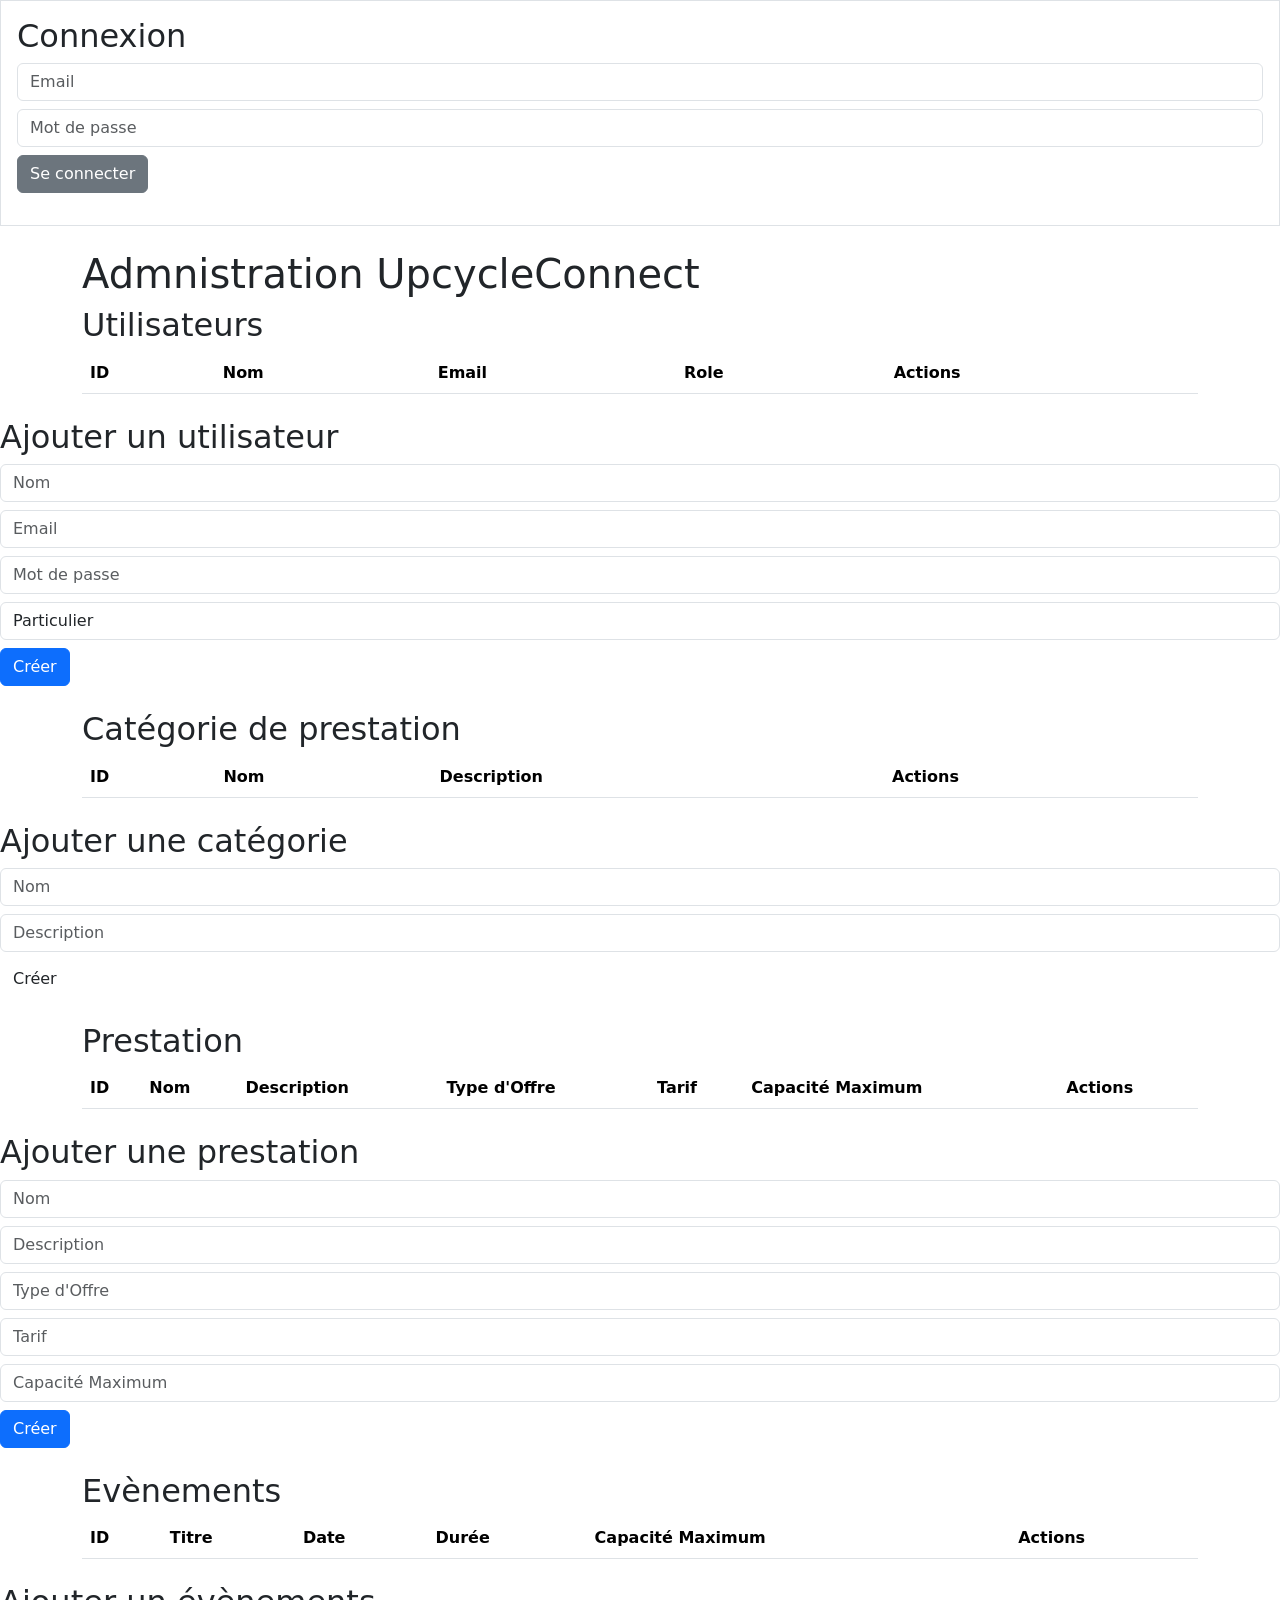
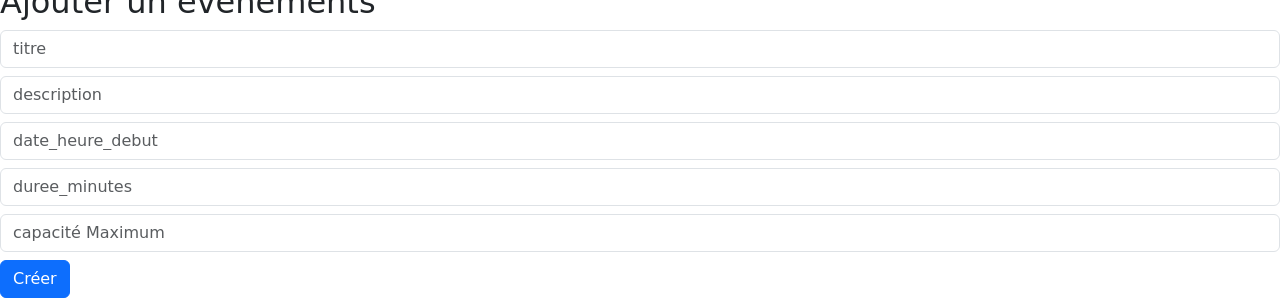
==== index.html @ 19737a99 "Modules CAtgeroies, prestation, evenements (crud + front)" ====
<!DOCTYPE html>
<html lang="fr">

<head>
    <meta charset="UTF-8">
    <title>UpcycleConnect - ADMIN</title>
    <!-- Importation de Bootstrap via un serveur pas besoin d'installation -->
    <link href="https://cdn.jsdelivr.net/npm/bootstrap@5.3.0/dist/css/bootstrap.min.css" rel="stylesheet">
</head>

<body>
    <div class="mb-4 border p-3">
        <h2>Connexion</h2>
        <form id="form-login">
            <div class="mb-2">
                <input type="email" id="login-email" placeholder="Email" class="form-control" required>
            </div>
            <div class="mb-2">
                <input type="password" id="login-mdp" placeholder="Mot de passe" class="form-control"  required>
            </div>
            <button type="submit" class="btn btn-secondary">Se connecter</button>
        </form>
        <p id="login-statut" class="mt-2"></p>
    </div>
    <!-- MT = margin top -->
    <div class="container mt-4">
        <h1>Admnistration UpcycleConnect</h1>
        <h2>Utilisateurs</h2>
        <!-- 2 classes appliquées en meme temps table donne le style de base et stripped rajoute une alternance de couleur entre les lignes -->
        <table class="table table-striped">
            <thead>
                <tr>
                    <th>ID</th>
                    <th>Nom</th>
                    <th>Email</th>
                    <th>Role</th>
                    <th>Actions</th>
                </tr>
            </thead>
            <tbody id="tableau-utilisateurs"></tbody>
        </table>
    </div>
    <h2 class="mt-4">Ajouter un utilisateur</h2>
    <form id="form-user">
        <!--margin bottom -->
        <div class="mb-2">
            <!-- placeholder texte gris qui s'affcihe dans le champs vide != de label-->
            <input type="text" id="input-nom" placeholder="Nom" class="form-control" required>
        </div>
        <div class="mb-2">
            <input type="email" id="input-email" placeholder="Email" class="form-control" required>
        </div>
        <div class="mb-2">
            <input type="password" id="input-mdp" placeholder="Mot de passe" class="form-control" >
        </div>
        <div class="mb-2">
            <select id="input-role" class="form-control">
                <option value="particulier">Particulier</option>
                <option value="professionnel">Professionnel</option>
                <option value="salarie">Salarié</option>
                <option value="admin">Admin</option>
            </select>
        </div>
        <!-- btn donne le style de base du bouton et btn primary donne la couleur (bleu ici)-->
        <button type="submit" class="btn btn-primary">Créer</button>
    </form>
    <div class="container mt-4">
        <h2>Catégorie de prestation</h2>
        <table class="table table-striped">
            <thead>
                <tr>
                    <th>ID</th>
                    <th>Nom</th>
                    <th>Description</th>
                    <th>Actions</th>
                </tr>
            </thead>
            <tbody id="tableau-categories"></tbody>
        </table>
    </div>
    <h2 class="mt-4">Ajouter une catégorie</h2>
    <form id="form-categorie">
        <div class="mb-2">
            <input type="text" id="cat-nom" placeholder="Nom" class="form-control" required>
        </div>
        <div class="mb-2">
            <input type="text" id="cat-description" placeholder="Description" class="form-control" required>
        </div>
        <button type="submit" class="btn btn primary">Créer</button>
    </form>



    <div class="container mt-4">
        <h2>Prestation</h2>
        <table class="table table-striped">
            <thead>
                <tr>
                    <th>ID</th>
                    <th>Nom</th>
                    <th>Description</th>
                    <th>Type d'Offre</th>
                    <th>Tarif</th>
                    <th>Capacité Maximum</th>
                    <th>Actions</th>
                </tr>
            </thead>
            <tbody id="tableau-prestation"></tbody>
        </table>
    </div>

    <h2 class="mt-4">Ajouter une prestation</h2>
    <form id="form-prestation">
        <div class="mb-2">
            <input type="text" id="presta-nom" placeholder="Nom" class="form-control" required>
        </div>
        <div class="mb-2">
            <input type="text" id="presta-description" placeholder="Description" class="form-control" required>
        </div>
        <div class="mb-2">
            <input type="text" id="presta-TypeOffre" placeholder="Type d'Offre" class="form-control" required>
        </div>
        <div class="mb-2">
            <input type="number" id="presta-Tarif" placeholder="Tarif" class="form-control" required step="0.01">
        </div>
        <div class="mb-2">
            <input type="number" id="presta-CapaciteMax" placeholder="Capacité Maximum" class="form-control" required>
        </div>
        <button type="submit" class="btn btn-primary">Créer</button>
    </form>





    <div class="container mt-4">
        <h2>Evènements</h2>
        <table class="table table-striped">
            <thead>
                <tr>
                    <th>ID</th>
                    <th>Titre</th>
                    <th>Date</th>
                    <th>Durée</th>
                    <th>Capacité Maximum</th>
                    <th>Actions</th>
                </tr>
            </thead>
            <tbody id="tableau-evenements"></tbody>
        </table>
    </div>

    <h2 class="mt-4">Ajouter un évènements</h2>
    <form id="form-evenement">
        <div class="mb-2">
            <input type="text" id="events_titre" placeholder="titre" class="form-control" required>
        </div>
        <div class="mb-2">
            <input type="text" id="events_description" placeholder="description" class="form-control" required>
        </div>
        <div class="mb-2">
            <input type="text" id="events_date" placeholder="date_heure_debut" class="form-control" required>
        </div>
        <div class="mb-2">
            <input type="number" id="events_duree" placeholder="duree_minutes" class="form-control" required>
        </div>
        <div class="mb-2">
            <input type="number" id="events_capacite_max" placeholder="capacité Maximum" class="form-control" required>
        </div>
        <button type="submit" class="btn btn-primary">Créer</button>
    </form>

    <script src="/static/app.js"></script>
</body>

</html>
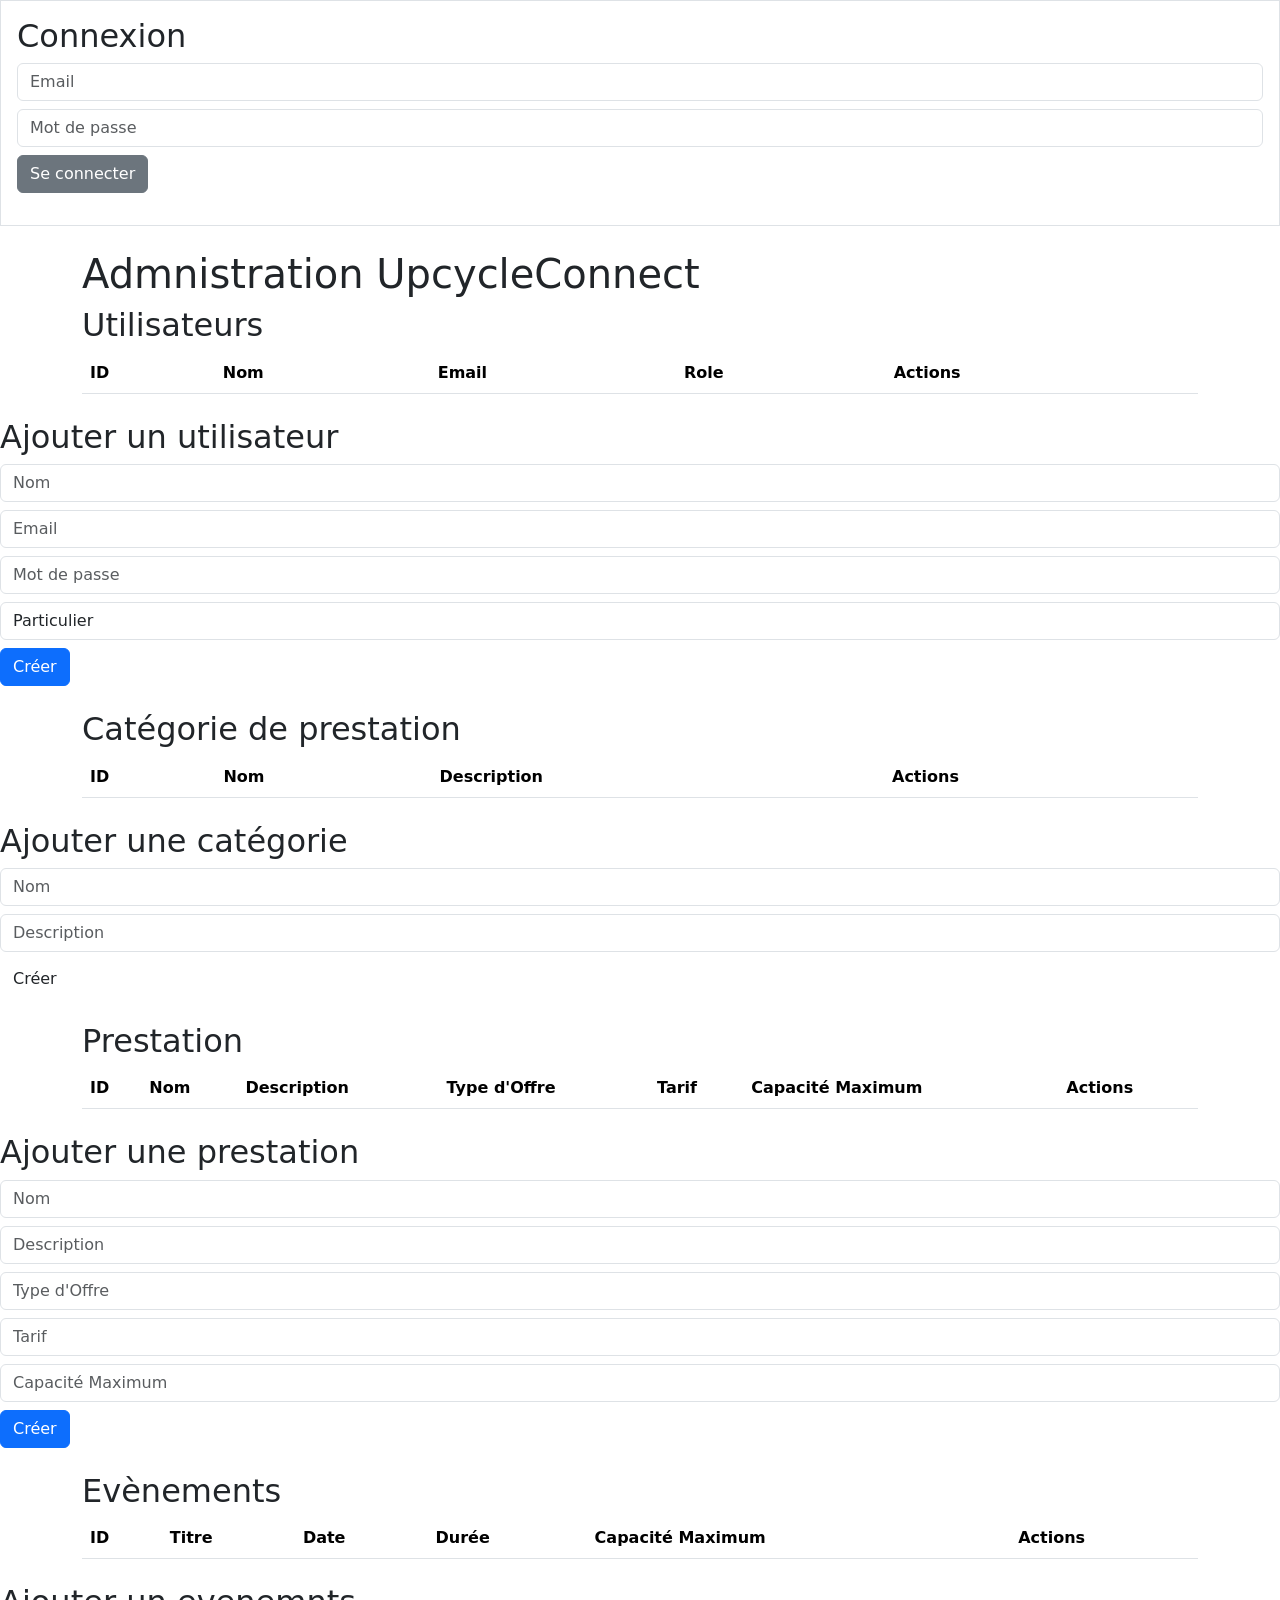
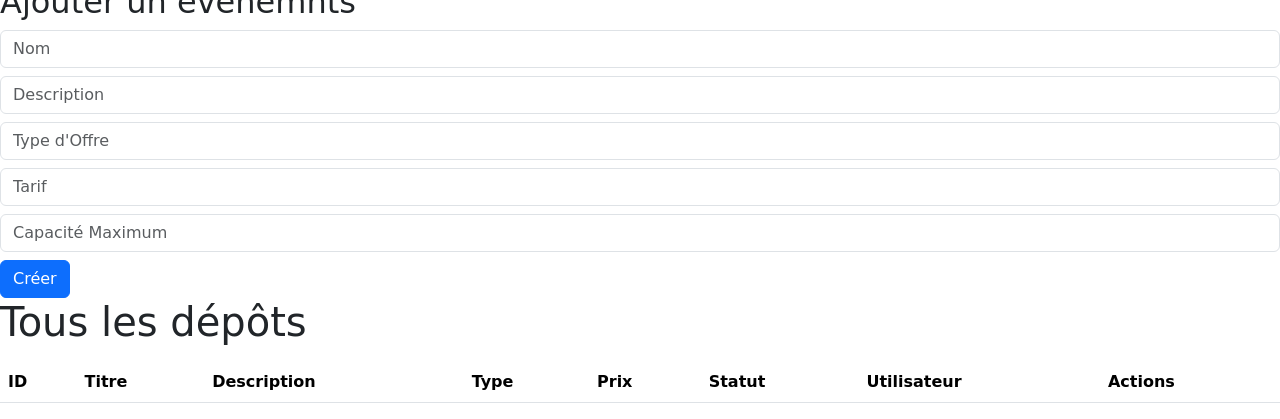
==== commit 08e23472: "filtrage depot + ssection profil + section catalogue" ====
--- a/index.html
+++ b/index.html
@@ -16,7 +16,7 @@
                 <input type="email" id="login-email" placeholder="Email" class="form-control" required>
             </div>
             <div class="mb-2">
-                <input type="password" id="login-mdp" placeholder="Mot de passe" class="form-control"  required>
+                <input type="password" id="login-mdp" placeholder="Mot de passe" class="form-control" required>
             </div>
             <button type="submit" class="btn btn-secondary">Se connecter</button>
         </form>
@@ -51,7 +51,7 @@
             <input type="email" id="input-email" placeholder="Email" class="form-control" required>
         </div>
         <div class="mb-2">
-            <input type="password" id="input-mdp" placeholder="Mot de passe" class="form-control" >
+            <input type="password" id="input-mdp" placeholder="Mot de passe" class="form-control">
         </div>
         <div class="mb-2">
             <select id="input-role" class="form-control">
@@ -131,8 +131,6 @@
 
 
 
-
-
     <div class="container mt-4">
         <h2>Evènements</h2>
         <table class="table table-striped">
@@ -150,25 +148,44 @@
         </table>
     </div>
 
-    <h2 class="mt-4">Ajouter un évènements</h2>
+    <h2 class="mt-4">Ajouter un evenemnts</h2>
     <form id="form-evenement">
         <div class="mb-2">
-            <input type="text" id="events_titre" placeholder="titre" class="form-control" required>
+            <input type="text" id="events-nom" placeholder="Nom" class="form-control" required>
         </div>
         <div class="mb-2">
-            <input type="text" id="events_description" placeholder="description" class="form-control" required>
+            <input type="text" id="events-description" placeholder="Description" class="form-control" required>
         </div>
         <div class="mb-2">
-            <input type="text" id="events_date" placeholder="date_heure_debut" class="form-control" required>
+            <input type="text" id="events-TypeOffre" placeholder="Type d'Offre" class="form-control" required>
         </div>
         <div class="mb-2">
-            <input type="number" id="events_duree" placeholder="duree_minutes" class="form-control" required>
+            <input type="number" id="events-Tarif" placeholder="Tarif" class="form-control" required step="0.01">
         </div>
         <div class="mb-2">
-            <input type="number" id="events_capacite_max" placeholder="capacité Maximum" class="form-control" required>
+            <input type="number" id="events-CapaciteMax" placeholder="Capacité Maximum" class="form-control" required>
         </div>
         <button type="submit" class="btn btn-primary">Créer</button>
     </form>
+
+
+    <h1>Tous les dépôts</h1>
+
+    <table class="table table-striped mt-3">
+        <thead>
+            <tr>
+                <th>ID</th>
+                <th>Titre</th>
+                <th>Description</th>
+                <th>Type</th>
+                <th>Prix</th>
+                <th>Statut</th>
+                <th>Utilisateur</th>
+                <th>Actions</th>
+            </tr>
+        </thead>
+        <tbody id="tableau-depot"></tbody>
+    </table>
 
     <script src="/static/app.js"></script>
 </body>
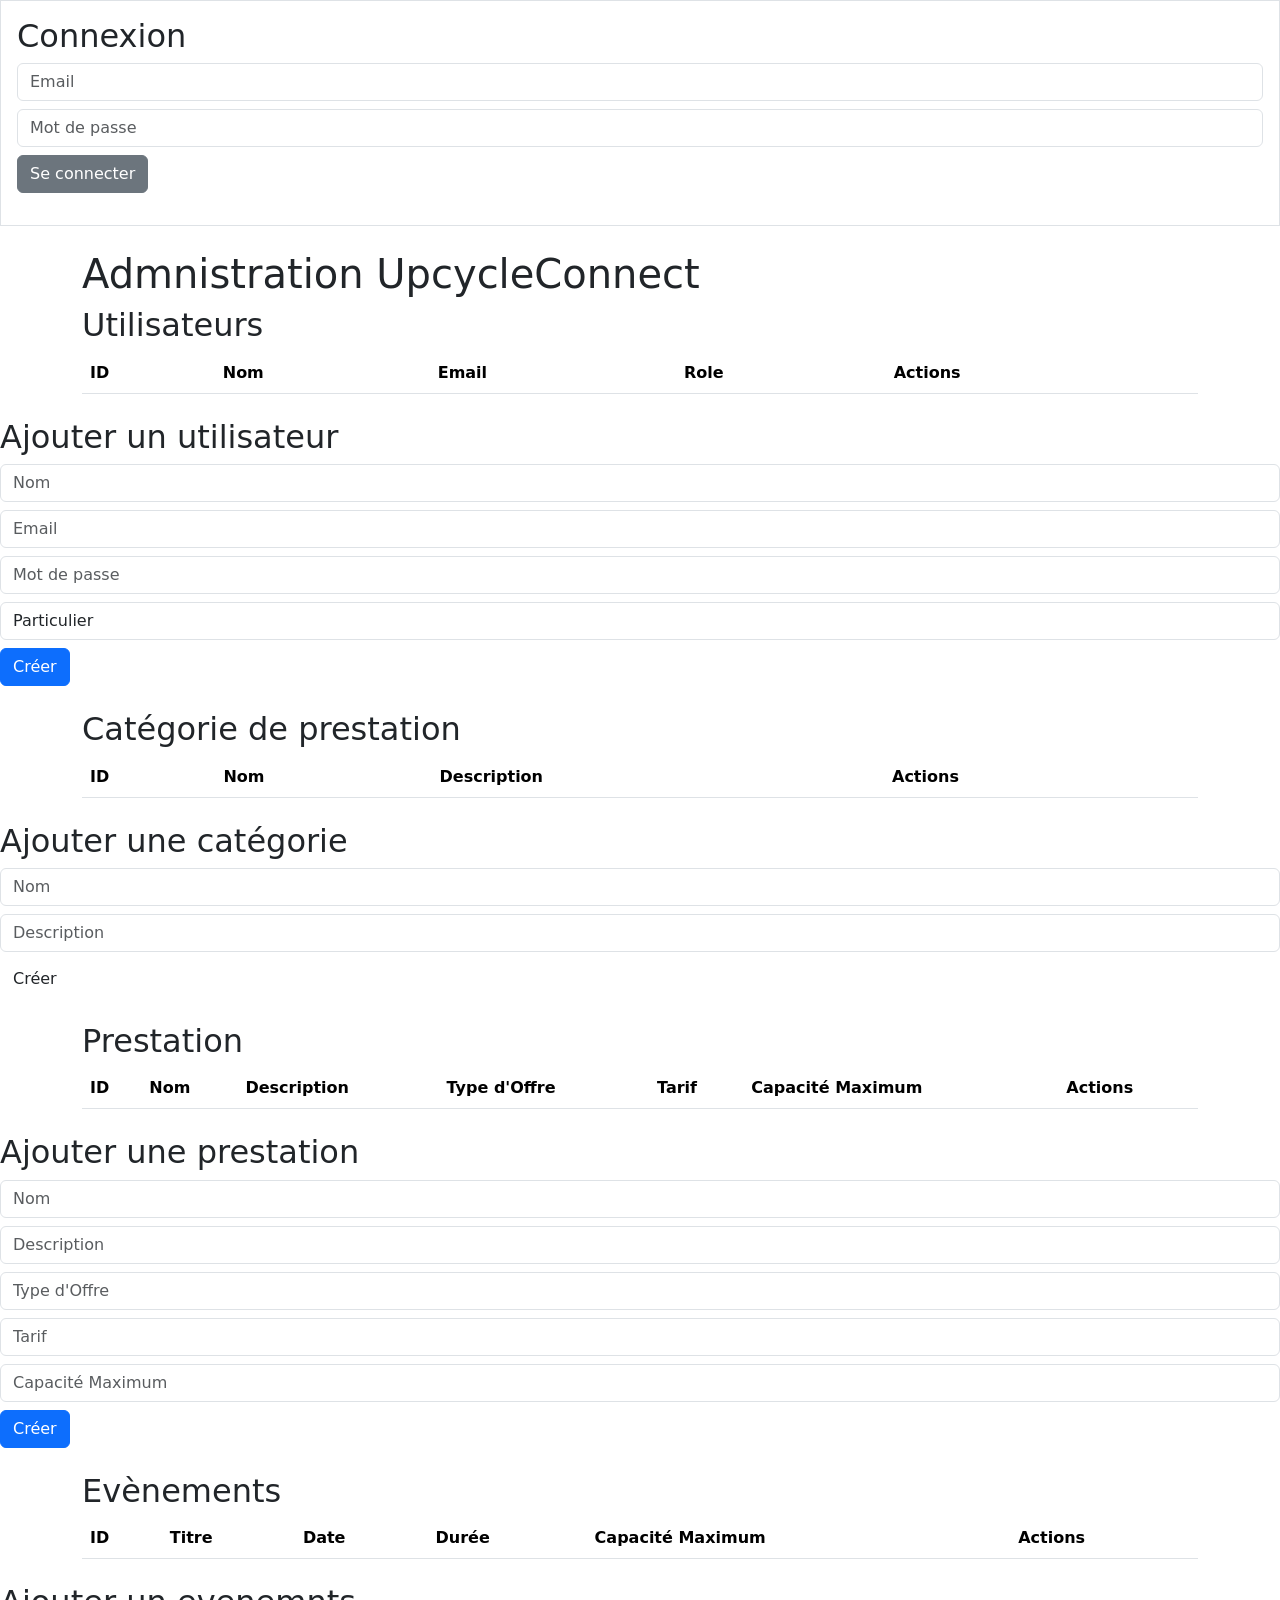
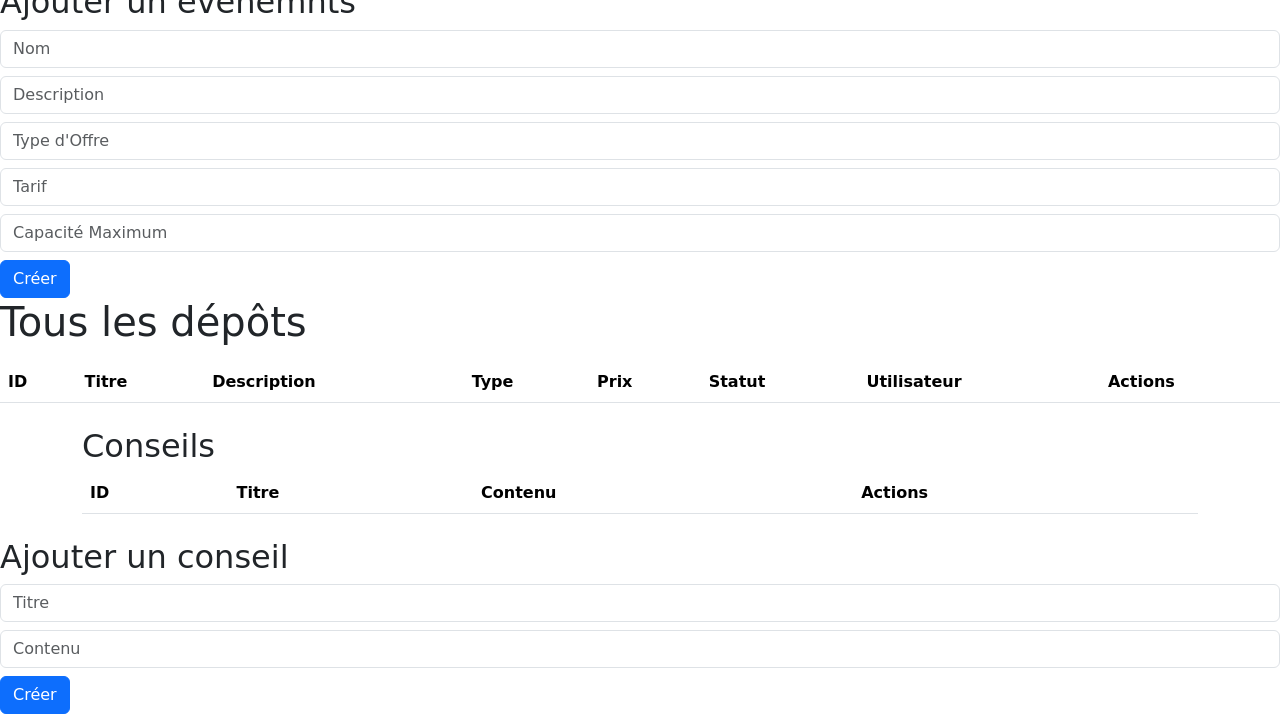
==== commit b1bcefd3: "tuto overlay + charte visuelle" ====
--- a/index.html
+++ b/index.html
@@ -187,6 +187,31 @@
         <tbody id="tableau-depot"></tbody>
     </table>
 
+     <div class="container mt-4">
+        <h2>Conseils</h2>
+        <table class="table table-striped">
+            <thead>
+                <tr>
+                    <th>ID</th>
+                    <th>Titre</th>
+                    <th>Contenu</th>
+                    <th>Actions</th>
+                </tr>
+            </thead>
+            <tbody id="tableau-conseils"></tbody>
+        </table>
+    </div>
+    <h2 class="mt-4">Ajouter un conseil</h2>
+    <form id="form-conseil">
+        <div class="mb-2">
+            <input type="text" id="conseil-titre" placeholder="Titre" class="form-control" required>
+        </div>
+        <div class="mb-2">
+            <input type="text" id="conseil-contenu" placeholder="Contenu" class="form-control" required>
+        </div>
+        <button type="submit" class="btn btn-primary">Créer</button>
+    </form>
+
     <script src="/static/app.js"></script>
 </body>
 
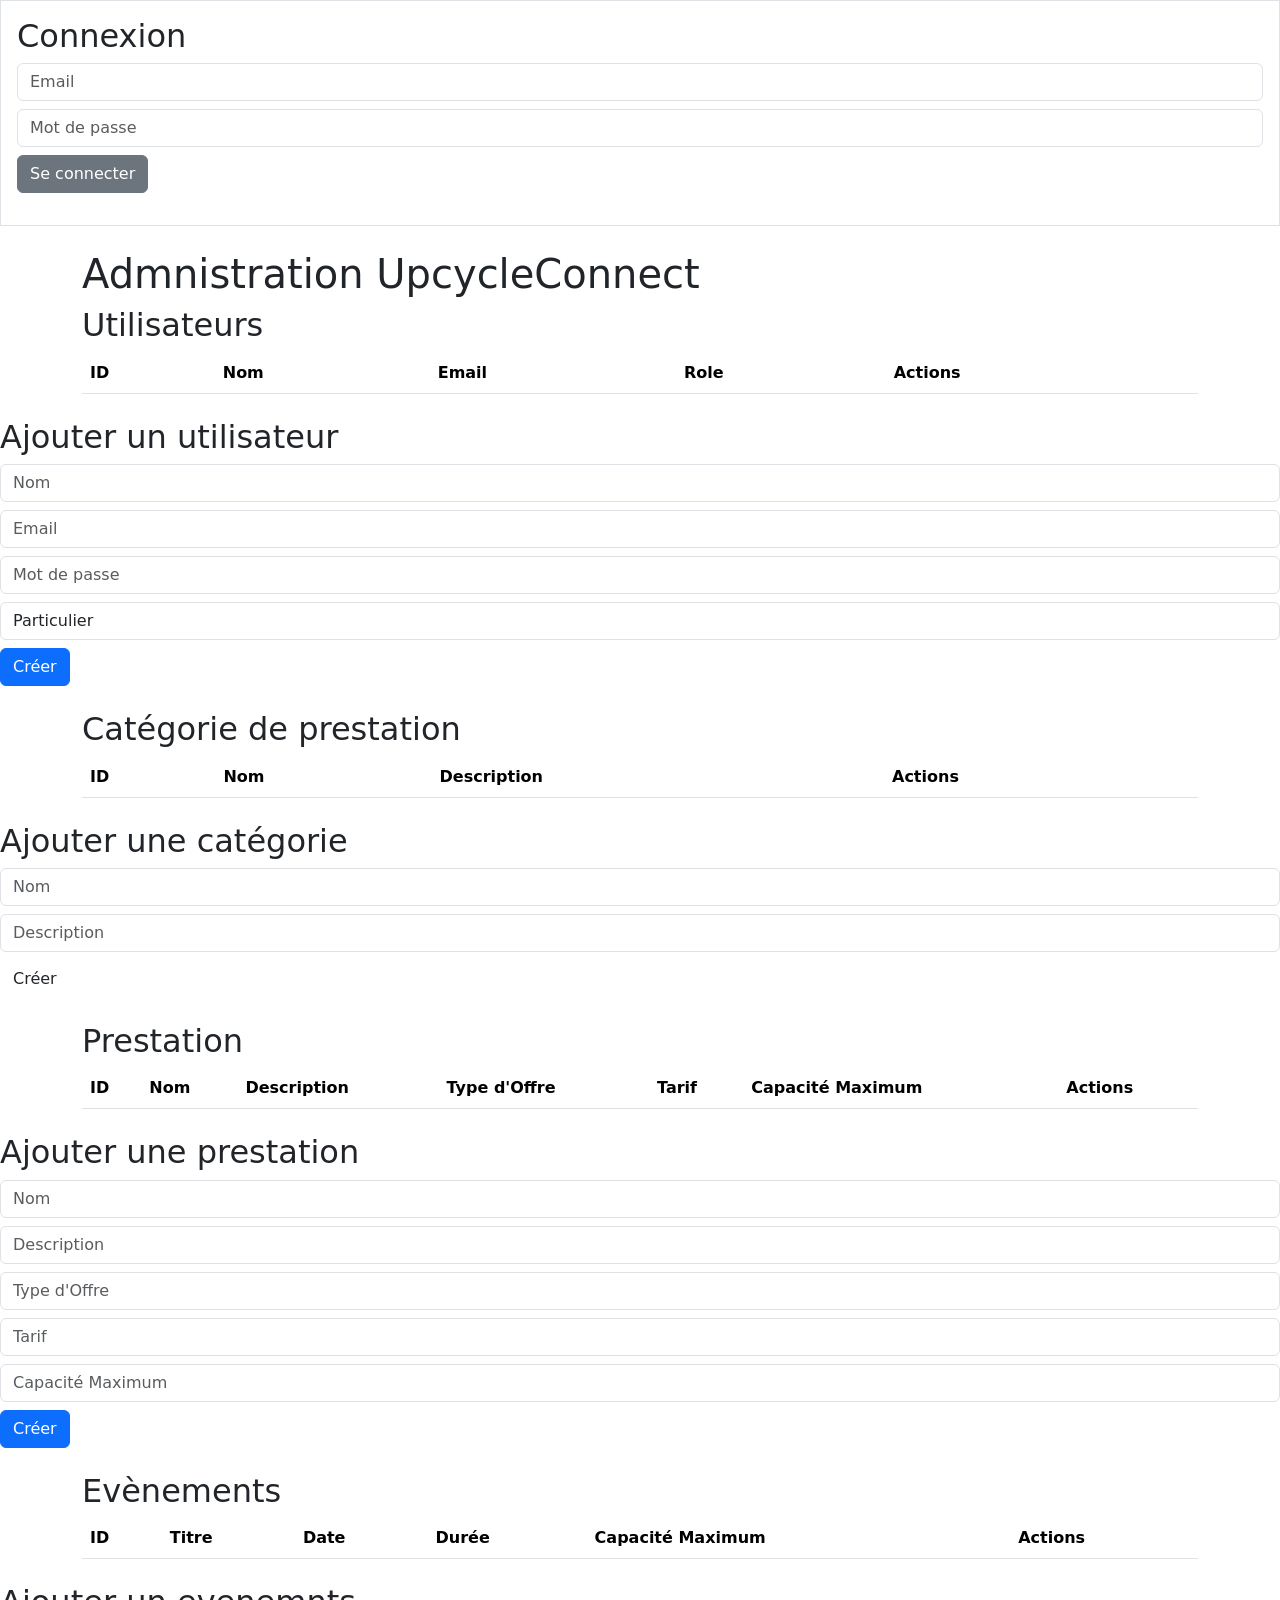
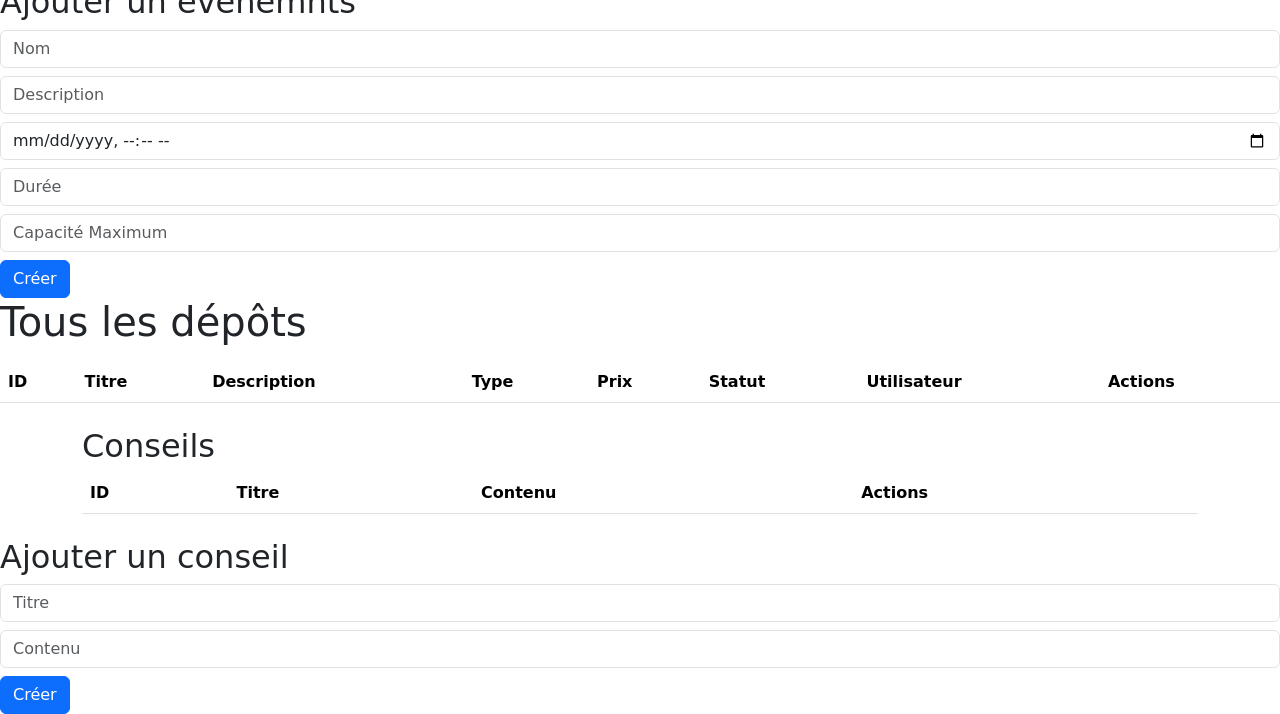
==== commit 5c0718f4: "ajout depotConteneur + amélioration front particulier" ====
--- a/index.html
+++ b/index.html
@@ -151,19 +151,19 @@
     <h2 class="mt-4">Ajouter un evenemnts</h2>
     <form id="form-evenement">
         <div class="mb-2">
-            <input type="text" id="events-nom" placeholder="Nom" class="form-control" required>
-        </div>
-        <div class="mb-2">
-            <input type="text" id="events-description" placeholder="Description" class="form-control" required>
-        </div>
-        <div class="mb-2">
-            <input type="text" id="events-TypeOffre" placeholder="Type d'Offre" class="form-control" required>
-        </div>
-        <div class="mb-2">
-            <input type="number" id="events-Tarif" placeholder="Tarif" class="form-control" required step="0.01">
-        </div>
-        <div class="mb-2">
-            <input type="number" id="events-CapaciteMax" placeholder="Capacité Maximum" class="form-control" required>
+            <input type="text" id="events_titre" placeholder="Nom" class="form-control" required>
+        </div>
+        <div class="mb-2">
+            <input type="text" id="events_description" placeholder="Description" class="form-control" required>
+        </div>
+        <div class="mb-2">
+            <input type="datetime-local" id="events_date" class="form-control" required>
+        </div>
+        <div class="mb-2">
+            <input type="number" id="events_duree" placeholder="Durée" class="form-control" required>
+        </div>
+        <div class="mb-2">
+            <input type="number" id="events_capacite_max" placeholder="Capacité Maximum" class="form-control" required>
         </div>
         <button type="submit" class="btn btn-primary">Créer</button>
     </form>
